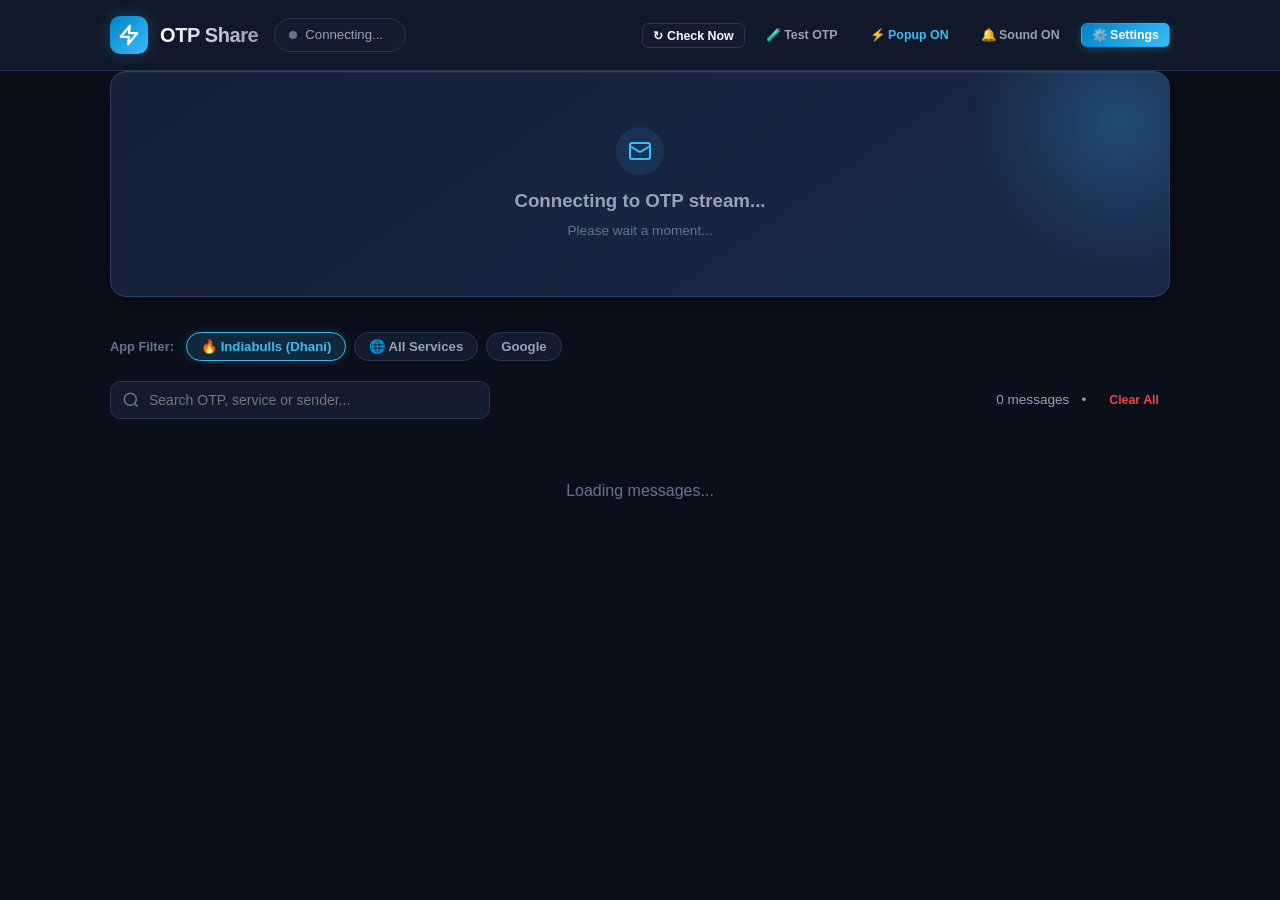
==== api/index.html @ 38d81ec5 "Serve HTML dashboard on root route" ====
<!DOCTYPE html>
<html lang="en">
<head>
  <meta charset="UTF-8">
  <meta name="viewport" content="width=device-width, initial-scale=1.0">
  <title>OTP Share - Live Mailbox & OTP Receiver</title>
  <link rel="stylesheet" href="/static/style.css">
  <link rel="icon" href="data:image/svg+xml,<svg xmlns=%22http://www.w3.org/2000/svg%22 viewBox=%220 0 100 100%22><text y=%22.9em%22 font-size=%2290%22>⚡</text></svg>">
</head>
<body>

  <!-- Top Navigation Header -->
  <header>
    <div class="container header-inner">
      <div style="display: flex; align-items: center; gap: 16px;">
        <a href="/" class="brand">
          <div class="brand-icon">
            <svg width="22" height="22" viewBox="0 0 24 24" fill="none" stroke="#ffffff" stroke-width="2.5" stroke-linecap="round" stroke-linejoin="round">
              <polygon points="13 2 3 14 12 14 11 22 21 10 12 10 13 2"></polygon>
            </svg>
          </div>
          <div>
            <div class="brand-title">OTP Share</div>
          </div>
        </a>

        <!-- Live Status Pill -->
        <div class="status-pill" id="status-pill">
          <span class="status-dot" id="status-dot"></span>
          <span id="status-text">Connecting...</span>
          <span id="monitored-email" style="color: var(--text-muted); font-size: 0.775rem;"></span>
        </div>
      </div>

      <div class="header-actions">
        <button class="btn btn-secondary btn-sm" id="check-now-btn" onclick="triggerCheckNow()" title="Fetch now from IMAP">
          ↻ Check Now
        </button>
        <button class="btn btn-ghost btn-sm" onclick="sendTestOtp()" title="Generate a test OTP email">
          🧪 Test OTP
        </button>
        <button class="btn btn-ghost btn-sm" id="toggle-popup-btn" onclick="toggleAutoPopup()" title="Toggle auto popup when OTP arrives">
          ⚡ Popup ON
        </button>
        <button class="btn btn-ghost btn-sm" id="toggle-sound-btn" title="Toggle audio chime">
          🔔 Sound ON
        </button>
        <button class="btn btn-primary btn-sm" onclick="openSettingsModal()" title="Mail configuration">
          ⚙️ Settings
        </button>
      </div>
    </div>
  </header>

  <!-- Banner for Unconfigured State -->
  <div class="banner warning" id="unconfigured-banner" style="display: none;">
    <div class="container banner-inner">
      <div style="display: flex; align-items: center; gap: 10px;">
        <span>⚠️</span>
        <span>Your mail account is not connected yet. Add your Gmail/Outlook credentials to start receiving OTPs.</span>
      </div>
      <button class="btn btn-primary btn-sm" onclick="openSettingsModal()">
        Configure Mail Account ➔
      </button>
    </div>
  </div>

  <!-- Main Container -->
  <main class="container">

    <!-- Hero Card: Latest OTP -->
    <section class="hero-card" id="hero-card">
      <div class="hero-empty">
        <div class="hero-empty-icon">
          <svg width="24" height="24" viewBox="0 0 24 24" fill="none" stroke="currentColor" stroke-width="2">
            <rect width="20" height="16" x="2" y="4" rx="2"/>
            <path d="m22 7-8.97 5.7a1.94 1.94 0 0 1-2.06 0L2 7"/>
          </svg>
        </div>
        <h3 style="margin-bottom: 6px;">Connecting to OTP stream...</h3>
        <p style="font-size: 0.85rem; color: var(--text-muted);">Please wait a moment...</p>
      </div>
    </section>

    <!-- App Filter Chips -->
    <div class="filter-chips-wrapper">
      <span class="filter-label">App Filter:</span>
      <button class="filter-chip active" id="chip-indiabulls" onclick="setAppFilter('indiabulls')">
        🔥 Indiabulls (Dhani)
      </button>
      <button class="filter-chip" id="chip-all" onclick="setAppFilter('all')">
        🌐 All Services
      </button>
      <button class="filter-chip" id="chip-google" onclick="setAppFilter('google')">
        Google
      </button>
    </div>

    <!-- Toolbar: Search & Actions -->
    <div class="feed-toolbar">
      <div class="search-box">
        <svg width="18" height="18" viewBox="0 0 24 24" fill="none" stroke="currentColor" stroke-width="2">
          <circle cx="11" cy="11" r="8"></circle>
          <line x1="21" y1="21" x2="16.65" y2="16.65"></line>
        </svg>
        <input type="text" id="search-input" placeholder="Search OTP, service or sender..." autocomplete="off">
      </div>

      <div class="toolbar-stats">
        <span id="otp-count">0 messages</span>
        <span>•</span>
        <button class="btn btn-ghost btn-sm" style="color: var(--danger);" onclick="clearAllOtps()">
          Clear All
        </button>
      </div>
    </div>

    <!-- OTP Feed Cards -->
    <section class="feed-list" id="otp-feed">
      <div style="text-align: center; padding: 40px; color: var(--text-muted);">
        Loading messages...
      </div>
    </section>

  </main>

  <!-- Incoming OTP Front Modal Popup -->
  <div class="modal-overlay" id="new-otp-modal" style="z-index: 100;">
    <div class="popup-card">
      <div class="popup-glow-ring">
        <svg width="28" height="28" viewBox="0 0 24 24" fill="none" stroke="#38bdf8" stroke-width="2.5" stroke-linecap="round" stroke-linejoin="round">
          <polygon points="13 2 3 14 12 14 11 22 21 10 12 10 13 2"></polygon>
        </svg>
      </div>
      <div class="service-badge" id="popup-service-badge" style="margin-bottom: 8px;">
        Indiabulls
      </div>
      <h2 style="font-size: 1.25rem; font-weight: 700; color: #ffffff; margin-bottom: 4px;" id="popup-subject">
        New OTP Received
      </h2>
      <p style="font-size: 0.825rem; color: var(--text-muted); margin-bottom: 16px;" id="popup-sender">
        From: Indiabulls
      </p>
      
      <div class="popup-otp-display" id="popup-otp-code" title="Click to copy code" onclick="copyPopupOtp()">
        ------
      </div>
      
      <div style="display: flex; gap: 10px; justify-content: center; margin-top: 18px; flex-wrap: wrap;">
        <button class="btn btn-primary" id="popup-copy-btn" onclick="copyPopupOtp()" style="flex: 1; padding: 12px; min-width: 140px; font-weight: 700;">
          📋 Copy OTP
        </button>
        <button class="btn btn-secondary" id="popup-view-email-btn" onclick="openEmailFromPopup()" style="padding: 12px;">
          ✉️ View Mail
        </button>
        <button class="btn btn-ghost" onclick="closeModal('new-otp-modal')" style="padding: 12px;">
          ✕ Dismiss
        </button>
      </div>
    </div>
  </div>

  <!-- Email Detail Modal -->
  <div class="modal-overlay" id="email-modal">
    <div class="modal-card">
      <div class="modal-header">
        <div class="modal-title">Email Message Details</div>
        <button class="btn btn-ghost btn-sm" onclick="closeModal('email-modal')">✕</button>
      </div>
      <div class="modal-body" id="email-modal-body">
        <!-- Injected via app.js -->
      </div>
      <div class="modal-footer">
        <button class="btn btn-secondary" onclick="closeModal('email-modal')">Close</button>
      </div>
    </div>
  </div>

  <!-- Settings Modal -->
  <div class="modal-overlay" id="settings-modal">
    <div class="modal-card" style="max-width: 680px;">
      <div class="modal-header">
        <div class="modal-title">⚙️ Configure Mail Account</div>
        <button class="btn btn-ghost btn-sm" onclick="closeModal('settings-modal')">✕</button>
      </div>

      <!-- Settings Tabs -->
      <div class="modal-tabs">
        <button type="button" class="modal-tab-btn active" id="tab-btn-connect" onclick="switchSettingsTab('connect')">
          🔌 Connect Account
        </button>
        <button type="button" class="modal-tab-btn" id="tab-btn-advanced" onclick="switchSettingsTab('advanced')">
          ⚙️ Advanced Settings
        </button>
        <button type="button" class="modal-tab-btn" id="tab-btn-help" onclick="switchSettingsTab('help')">
          💡 Google Password Guide
        </button>
      </div>

      <form id="settings-form">
        <!-- Tab 1: Connect Account -->
        <div class="modal-body" id="tab-content-connect">
          <div class="form-group">
            <label>Select Provider</label>
            <div style="display: flex; gap: 8px; flex-wrap: wrap;">
              <button type="button" class="btn btn-secondary btn-sm" onclick="applyProviderPreset('gmail')">Gmail</button>
              <button type="button" class="btn btn-secondary btn-sm" onclick="applyProviderPreset('outlook')">Outlook / Hotmail</button>
              <button type="button" class="btn btn-secondary btn-sm" onclick="applyProviderPreset('yahoo')">Yahoo Mail</button>
              <button type="button" class="btn btn-secondary btn-sm" onclick="applyProviderPreset('icloud')">iCloud</button>
            </div>
          </div>

          <div class="form-group">
            <label for="cfg-email">Personal Email Address *</label>
            <input type="email" id="cfg-email" placeholder="yourname@gmail.com" required>
            <span class="form-help">The mailbox where your OTP & verification emails arrive.</span>
          </div>

          <div class="form-group">
            <label for="cfg-pass">App Password *</label>
            <input type="password" id="cfg-pass" placeholder="16-character App Password (e.g. abcd efgh ijkl mnop)">
            <span class="form-help">
              Use a 16-character <strong>App Password</strong>.
              <a href="javascript:void(0)" onclick="switchSettingsTab('help')" style="color: var(--accent); font-weight: 600;">
                Can't find or create App Password? Click here ↗
              </a>
            </span>
          </div>

          <div class="form-group">
            <label for="cfg-sender-filter">App / Service Filter</label>
            <div style="display: flex; gap: 8px;">
              <input type="text" id="cfg-sender-filter" placeholder="e.g. indiabulls, dhani (or leave empty for all)">
              <button type="button" class="btn btn-secondary btn-sm" onclick="document.getElementById('cfg-sender-filter').value='indiabulls,dhani'">🔥 Indiabulls</button>
              <button type="button" class="btn btn-ghost btn-sm" onclick="document.getElementById('cfg-sender-filter').value=''">All</button>
            </div>
            <span class="form-help">Only capture emails matching this app/sender (e.g. <code>indiabulls,dhani</code>).</span>
          </div>
        </div>

        <!-- Tab 2: Advanced Settings -->
        <div class="modal-body" id="tab-content-advanced" style="display: none;">
          <div style="display: grid; grid-template-columns: 2fr 1fr; gap: 12px;">
            <div class="form-group">
              <label for="cfg-host">IMAP Host</label>
              <input type="text" id="cfg-host" value="imap.gmail.com" required>
            </div>
            <div class="form-group">
              <label for="cfg-port">IMAP Port</label>
              <input type="number" id="cfg-port" value="993" required>
            </div>
          </div>

          <div style="display: grid; grid-template-columns: 1fr 1fr; gap: 12px;">
            <div class="form-group">
              <label for="cfg-folder">Folder / Label to Watch</label>
              <input type="text" id="cfg-folder" value="INBOX">
              <span class="form-help">Default: INBOX (or a Gmail label like OTP)</span>
            </div>
            <div class="form-group">
              <label for="cfg-interval">Check Interval (seconds)</label>
              <input type="number" id="cfg-interval" min="2" max="60" value="5">
            </div>
          </div>

          <div class="form-group">
            <label for="cfg-keywords">Filter Keywords (comma-separated)</label>
            <input type="text" id="cfg-keywords" value="otp,verification,code,login,security,one-time,confirm,verify,auth,pin">
            <span class="form-help">Only emails containing these keywords will be captured.</span>
          </div>

          <div class="form-group">
            <label for="cfg-pin">Website Access PIN (Optional)</label>
            <input type="password" id="cfg-pin" placeholder="Leave empty for public access">
            <span class="form-help">Require visitors to enter this PIN before viewing OTPs.</span>
          </div>

          <div class="form-group" style="flex-direction: row; align-items: center; gap: 8px;">
            <input type="checkbox" id="cfg-markread" style="width: auto;">
            <label for="cfg-markread" style="margin-bottom: 0; cursor: pointer;">
              Mark fetched OTP emails as read in your email inbox
            </label>
          </div>
        </div>

        <!-- Tab 3: Help & Google App Password Guide -->
        <div class="modal-body" id="tab-content-help" style="display: none;">
          <div class="steps-box">
            <h4 style="color: var(--accent); margin-bottom: 8px;">🔑 Why is the "Create" button missing in Google?</h4>
            <p style="font-size: 0.85rem; color: var(--text-secondary); margin-bottom: 12px;">
              If you went to Google App Passwords and didn't see a "Create" button or got "This setting is not available":
            </p>
            <ol style="padding-left: 20px; line-height: 1.7; font-size: 0.85rem;">
              <li>
                <strong>2-Step Verification is turned OFF:</strong> Google hides the Create button until 2-Step Verification is activated.
                <br>➔ Go to <a href="https://myaccount.google.com/signinoptions/two-step-verification" target="_blank" style="color:var(--accent);">Turn on 2-Step Verification</a>.
              </li>
              <li>
                <strong>Search in Google Account:</strong> Open <a href="https://myaccount.google.com" target="_blank" style="color:var(--accent);">myaccount.google.com</a>, and in the top search bar type <code>App passwords</code>. Click on it from the search results.
              </li>
              <li>
                <strong>Work / College / School Accounts:</strong> If your email ends in <code>.edu</code> or belongs to an organization, Google disables App Passwords. Use a personal <code>@gmail.com</code> account instead.
              </li>
              <li>
                <strong>Type Name & Create:</strong> Once on the page, under <em>App name</em> type <code>OTP Share</code> and the blue <strong>"Create"</strong> button will light up!
              </li>
            </ol>
          </div>
        </div>

        <!-- Feedback Result Banner (Always visible on all tabs) -->
        <div id="test-conn-result" style="padding: 0 24px 10px 24px;"></div>

        <!-- Pinned Sticky Footer with Buttons -->
        <div class="modal-footer">
          <button type="button" class="btn btn-secondary" id="btn-test-conn" onclick="testConnection()">
            🔌 Test IMAP Connection
          </button>
          <button type="submit" class="btn btn-primary" id="save-settings-btn">
            ✨ Connect & Save Account
          </button>
        </div>
      </form>
    </div>
  </div>

  <!-- PIN Lock Screen (if PIN is enabled) -->
  <div class="pin-lock-overlay" id="pin-modal">
    <div class="pin-lock-card">
      <div style="font-size: 2.5rem; margin-bottom: 12px;">🔒</div>
      <h2 style="margin-bottom: 8px; font-size: 1.25rem;">Access Protected</h2>
      <p style="font-size: 0.85rem; color: var(--text-muted); margin-bottom: 20px;">
        Please enter the access PIN to view incoming OTP messages.
      </p>
      <div class="form-group" style="margin-bottom: 16px;">
        <input type="password" id="pin-input" placeholder="Enter PIN" style="text-align: center; font-size: 1.2rem; letter-spacing: 4px;">
      </div>
      <button class="btn btn-primary" style="width: 100%;" onclick="submitPin()">
        Unlock Feed
      </button>
    </div>
  </div>

  <!-- Toast Notification Container -->
  <div class="toast-container" id="toast-container"></div>

  <script src="/static/app.js"></script>
</body>
</html>
---- static/style.css ----
:root {
  --bg-primary: #0b0f19;
  --bg-secondary: #131b2e;
  --bg-card: #1a233a;
  --bg-card-hover: #222e4d;
  --border-color: #273554;
  --text-primary: #f8fafc;
  --text-secondary: #94a3b8;
  --text-muted: #64748b;
  --accent: #38bdf8;
  --accent-hover: #0284c7;
  --accent-glow: rgba(56, 189, 248, 0.25);
  --success: #10b981;
  --success-bg: rgba(16, 185, 129, 0.15);
  --warning: #f59e0b;
  --danger: #ef4444;
  --danger-bg: rgba(239, 68, 68, 0.15);
  --font-mono: ui-monospace, SFMono-Regular, Menlo, Monaco, Consolas, "Liberation Mono", "Courier New", monospace;
  --font-sans: -apple-system, BlinkMacSystemFont, "Segoe UI", Roboto, Helvetica, Arial, sans-serif;
  --radius-lg: 16px;
  --radius-md: 10px;
  --radius-sm: 6px;
}

* {
  box-sizing: border-box;
  margin: 0;
  padding: 0;
}

body {
  font-family: var(--font-sans);
  background-color: var(--bg-primary);
  color: var(--text-primary);
  min-height: 100vh;
  line-height: 1.5;
  -webkit-font-smoothing: antialiased;
}

/* Scrollbars */
::-webkit-scrollbar {
  width: 8px;
  height: 8px;
}
::-webkit-scrollbar-track {
  background: var(--bg-primary);
}
::-webkit-scrollbar-thumb {
  background: var(--border-color);
  border-radius: 4px;
}
::-webkit-scrollbar-thumb:hover {
  background: var(--text-muted);
}

.container {
  max-width: 1100px;
  margin: 0 auto;
  padding: 0 20px;
}

/* Header */
header {
  background: rgba(19, 27, 46, 0.85);
  backdrop-filter: blur(12px);
  border-bottom: 1px solid var(--border-color);
  position: sticky;
  top: 0;
  z-index: 40;
}

.header-inner {
  display: flex;
  align-items: center;
  justify-content: space-between;
  height: 70px;
  gap: 16px;
}

.brand {
  display: flex;
  align-items: center;
  gap: 12px;
  text-decoration: none;
  color: inherit;
}

.brand-icon {
  width: 38px;
  height: 38px;
  background: linear-gradient(135deg, #0284c7, #38bdf8);
  border-radius: 10px;
  display: flex;
  align-items: center;
  justify-content: center;
  box-shadow: 0 0 15px var(--accent-glow);
}

.brand-title {
  font-size: 1.25rem;
  font-weight: 700;
  letter-spacing: -0.02em;
  background: linear-gradient(to right, #ffffff, #94a3b8);
  -webkit-background-clip: text;
  -webkit-text-fill-color: transparent;
}

.status-pill {
  display: inline-flex;
  align-items: center;
  gap: 8px;
  padding: 6px 14px;
  border-radius: 9999px;
  font-size: 0.825rem;
  font-weight: 500;
  background: var(--bg-secondary);
  border: 1px solid var(--border-color);
  color: var(--text-secondary);
}

.status-dot {
  width: 8px;
  height: 8px;
  border-radius: 50%;
  background: var(--text-muted);
}

.status-dot.connected {
  background: var(--success);
  box-shadow: 0 0 8px var(--success);
  animation: pulse 2s infinite;
}

.status-dot.error {
  background: var(--danger);
  box-shadow: 0 0 8px var(--danger);
}

.status-dot.polling {
  background: var(--warning);
  animation: pulse 1s infinite;
}

@keyframes pulse {
  0% { transform: scale(0.95); opacity: 0.8; }
  50% { transform: scale(1.15); opacity: 1; }
  100% { transform: scale(0.95); opacity: 0.8; }
}

.header-actions {
  display: flex;
  align-items: center;
  gap: 10px;
}

/* Buttons */
.btn {
  display: inline-flex;
  align-items: center;
  justify-content: center;
  gap: 8px;
  padding: 8px 16px;
  border-radius: var(--radius-md);
  font-size: 0.875rem;
  font-weight: 600;
  cursor: pointer;
  transition: all 0.2s ease;
  border: 1px solid transparent;
  outline: none;
  font-family: inherit;
}

.btn-primary {
  background: linear-gradient(135deg, #0284c7, #38bdf8);
  color: #ffffff;
  box-shadow: 0 2px 10px var(--accent-glow);
}
.btn-primary:hover {
  opacity: 0.95;
  transform: translateY(-1px);
}

.btn-secondary {
  background: var(--bg-secondary);
  border-color: var(--border-color);
  color: var(--text-primary);
}
.btn-secondary:hover {
  background: var(--bg-card);
  border-color: var(--accent);
}

.btn-ghost {
  background: transparent;
  color: var(--text-secondary);
}
.btn-ghost:hover {
  background: var(--bg-card);
  color: var(--text-primary);
}

.btn-danger {
  background: var(--danger-bg);
  color: var(--danger);
  border-color: rgba(239, 68, 68, 0.3);
}
.btn-danger:hover {
  background: var(--danger);
  color: white;
}

.btn-sm {
  padding: 4px 10px;
  font-size: 0.775rem;
  border-radius: var(--radius-sm);
}

.btn-icon {
  padding: 8px;
  border-radius: var(--radius-md);
}

/* Notice Banner */
.banner {
  background: linear-gradient(90deg, #1e293b, #0f172a);
  border-bottom: 1px solid var(--border-color);
  padding: 10px 0;
  font-size: 0.875rem;
}
.banner-inner {
  display: flex;
  align-items: center;
  justify-content: space-between;
  gap: 12px;
}
.banner.warning {
  border-left: 4px solid var(--warning);
}

/* Main Content */
main {
  padding: 30px 0 60px 0;
}

/* Hero Section / Latest OTP Box */
.hero-card {
  background: linear-gradient(145deg, #16203a, #1a2747);
  border: 1px solid #2e3e68;
  border-radius: var(--radius-lg);
  padding: 30px;
  margin-bottom: 35px;
  box-shadow: 0 10px 30px -10px rgba(0, 0, 0, 0.5), inset 0 1px 0 rgba(255, 255, 255, 0.05);
  position: relative;
  overflow: hidden;
}

.hero-card::before {
  content: "";
  position: absolute;
  top: -100px;
  right: -100px;
  width: 300px;
  height: 300px;
  background: radial-gradient(circle, var(--accent-glow) 0%, transparent 70%);
  pointer-events: none;
}

.hero-header {
  display: flex;
  align-items: center;
  justify-content: space-between;
  margin-bottom: 18px;
}

.hero-label {
  display: inline-flex;
  align-items: center;
  gap: 8px;
  font-size: 0.75rem;
  font-weight: 700;
  letter-spacing: 0.08em;
  text-transform: uppercase;
  color: var(--accent);
}

.hero-time {
  font-size: 0.825rem;
  color: var(--text-muted);
}

.hero-body {
  display: flex;
  flex-direction: column;
  gap: 16px;
}

@media (min-width: 768px) {
  .hero-body {
    flex-direction: row;
    align-items: center;
    justify-content: space-between;
  }
}

.hero-info {
  display: flex;
  flex-direction: column;
  gap: 6px;
}

.service-badge {
  display: inline-flex;
  align-items: center;
  gap: 6px;
  font-size: 0.85rem;
  font-weight: 700;
  padding: 4px 10px;
  border-radius: 9999px;
  background: rgba(56, 189, 248, 0.15);
  color: var(--accent);
  border: 1px solid rgba(56, 189, 248, 0.3);
  width: fit-content;
}

.hero-subject {
  font-size: 1.15rem;
  font-weight: 600;
  color: var(--text-primary);
  max-width: 600px;
}

.hero-otp-container {
  display: flex;
  align-items: center;
  gap: 14px;
}

.hero-otp-display {
  background: #090e19;
  border: 2px dashed #38bdf8;
  border-radius: var(--radius-md);
  padding: 12px 24px;
  font-family: var(--font-mono);
  font-size: 2.2rem;
  font-weight: 800;
  letter-spacing: 0.25em;
  color: #38bdf8;
  text-shadow: 0 0 15px rgba(56, 189, 248, 0.5);
  user-select: all;
  box-shadow: inset 0 2px 4px rgba(0, 0, 0, 0.4);
}

.btn-copy-lg {
  padding: 16px 24px;
  font-size: 1rem;
  border-radius: var(--radius-md);
}

/* Empty Hero */
.hero-empty {
  text-align: center;
  padding: 25px 10px;
  color: var(--text-secondary);
}

.hero-empty-icon {
  margin: 0 auto 12px auto;
  width: 48px;
  height: 48px;
  border-radius: 50%;
  background: rgba(56, 189, 248, 0.1);
  display: flex;
  align-items: center;
  justify-content: center;
  color: var(--accent);
}

/* Filter Chips */
.filter-chips-wrapper {
  display: flex;
  align-items: center;
  gap: 8px;
  margin-bottom: 20px;
  flex-wrap: wrap;
}

.filter-label {
  font-size: 0.8rem;
  font-weight: 600;
  color: var(--text-muted);
  margin-right: 4px;
}

.filter-chip {
  padding: 6px 14px;
  border-radius: 9999px;
  background: var(--bg-secondary);
  border: 1px solid var(--border-color);
  color: var(--text-secondary);
  font-size: 0.825rem;
  font-weight: 600;
  cursor: pointer;
  transition: all 0.2s;
  display: inline-flex;
  align-items: center;
  gap: 6px;
}

.filter-chip:hover {
  border-color: var(--accent);
  color: var(--text-primary);
}

.filter-chip.active {
  background: rgba(56, 189, 248, 0.15);
  border-color: var(--accent);
  color: #38bdf8;
  box-shadow: 0 0 10px rgba(56, 189, 248, 0.2);
}

/* Feed Toolbar */
.feed-toolbar {
  display: flex;
  flex-direction: column;
  gap: 16px;
  margin-bottom: 20px;
}

@media (min-width: 768px) {
  .feed-toolbar {
    flex-direction: row;
    align-items: center;
    justify-content: space-between;
  }
}

.search-box {
  position: relative;
  flex: 1;
  max-width: 380px;
}

.search-box input {
  width: 100%;
  padding: 10px 14px 10px 38px;
  background: var(--bg-secondary);
  border: 1px solid var(--border-color);
  border-radius: var(--radius-md);
  color: var(--text-primary);
  font-size: 0.875rem;
  outline: none;
  transition: border-color 0.2s;
}

.search-box input:focus {
  border-color: var(--accent);
  box-shadow: 0 0 0 3px var(--accent-glow);
}

.search-box svg {
  position: absolute;
  left: 12px;
  top: 50%;
  transform: translateY(-50%);
  color: var(--text-muted);
  pointer-events: none;
}

.toolbar-stats {
  font-size: 0.85rem;
  color: var(--text-secondary);
  display: flex;
  align-items: center;
  gap: 12px;
}

/* OTP Cards List */
.feed-list {
  display: flex;
  flex-direction: column;
  gap: 12px;
}

.otp-card {
  background: var(--bg-card);
  border: 1px solid var(--border-color);
  border-radius: var(--radius-md);
  padding: 16px 20px;
  display: flex;
  flex-direction: column;
  gap: 14px;
  transition: all 0.2s ease;
  position: relative;
}

.otp-card:hover {
  background: var(--bg-card-hover);
  border-color: #3b4d75;
  transform: translateY(-1px);
}

@media (min-width: 768px) {
  .otp-card {
    flex-direction: row;
    align-items: center;
    justify-content: space-between;
  }
}

.otp-card-left {
  display: flex;
  align-items: center;
  gap: 16px;
  flex: 1;
  min-width: 0;
}

.service-icon-box {
  width: 44px;
  height: 44px;
  border-radius: 12px;
  background: var(--bg-secondary);
  border: 1px solid var(--border-color);
  display: flex;
  align-items: center;
  justify-content: center;
  font-weight: 700;
  font-size: 1.1rem;
  color: var(--accent);
  flex-shrink: 0;
}

.otp-meta {
  min-width: 0;
  display: flex;
  flex-direction: column;
  gap: 4px;
}

.otp-meta-top {
  display: flex;
  align-items: center;
  gap: 8px;
}

.otp-sender {
  font-weight: 600;
  color: var(--text-primary);
  font-size: 0.95rem;
}

.otp-time {
  font-size: 0.775rem;
  color: var(--text-muted);
}

.otp-subject {
  font-size: 0.875rem;
  color: var(--text-secondary);
  white-space: nowrap;
  overflow: hidden;
  text-overflow: ellipsis;
  max-width: 480px;
}

.otp-card-right {
  display: flex;
  align-items: center;
  gap: 12px;
  flex-shrink: 0;
}

.otp-code-pill {
  font-family: var(--font-mono);
  font-weight: 700;
  font-size: 1.25rem;
  color: #38bdf8;
  background: #090e19;
  border: 1px solid var(--border-color);
  border-radius: var(--radius-sm);
  padding: 6px 14px;
  letter-spacing: 0.1em;
  display: inline-flex;
  align-items: center;
  gap: 8px;
  cursor: pointer;
  transition: all 0.2s;
}

.otp-code-pill:hover {
  border-color: var(--accent);
  background: #0c1424;
}

/* Incoming OTP Popup Card */
.popup-card {
  background: linear-gradient(145deg, #16203a, #1a2747);
  border: 2px solid #38bdf8;
  border-radius: var(--radius-lg);
  width: 100%;
  max-width: 460px;
  box-shadow: 0 0 50px rgba(56, 189, 248, 0.35), 0 25px 50px -12px rgba(0, 0, 0, 0.85);
  overflow: hidden;
  animation: popupBounceIn 0.35s cubic-bezier(0.175, 0.885, 0.32, 1.275);
  text-align: center;
  padding: 32px 26px 24px 26px;
  position: relative;
}

@keyframes popupBounceIn {
  from { opacity: 0; transform: scale(0.8) translateY(25px); }
  to { opacity: 1; transform: scale(1) translateY(0); }
}

.popup-glow-ring {
  width: 60px;
  height: 60px;
  border-radius: 50%;
  background: rgba(56, 189, 248, 0.15);
  border: 2px solid #38bdf8;
  display: flex;
  align-items: center;
  justify-content: center;
  margin: 0 auto 16px auto;
  box-shadow: 0 0 20px rgba(56, 189, 248, 0.4);
  animation: pulse 1.5s infinite;
}

.popup-otp-display {
  background: #090e19;
  border: 2px dashed #38bdf8;
  border-radius: var(--radius-md);
  padding: 14px 20px;
  font-family: var(--font-mono);
  font-size: 2.3rem;
  font-weight: 800;
  letter-spacing: 0.25em;
  color: #38bdf8;
  text-shadow: 0 0 20px rgba(56, 189, 248, 0.6);
  user-select: all;
  margin: 16px 0;
  cursor: pointer;
  transition: all 0.2s;
}

.popup-otp-display:hover {
  background: #0d1527;
  border-color: #60a5fa;
  transform: scale(1.02);
}

/* Modals */
.modal-overlay {
  position: fixed;
  inset: 0;
  background: rgba(0, 0, 0, 0.75);
  backdrop-filter: blur(4px);
  display: none;
  align-items: center;
  justify-content: center;
  z-index: 50;
  padding: 20px;
}

.modal-overlay.active {
  display: flex;
}

.modal-card {
  background: var(--bg-secondary);
  border: 1px solid var(--border-color);
  border-radius: var(--radius-lg);
  width: 100%;
  max-width: 680px;
  max-height: 88vh;
  display: flex;
  flex-direction: column;
  box-shadow: 0 25px 50px -12px rgba(0, 0, 0, 0.7);
  overflow: hidden;
  animation: modalIn 0.2s ease-out;
}

.modal-card form {
  display: flex;
  flex-direction: column;
  flex: 1;
  min-height: 0;
  overflow: hidden;
}

@keyframes modalIn {
  from { opacity: 0; transform: scale(0.96); }
  to { opacity: 1; transform: scale(1); }
}

.modal-header {
  padding: 18px 24px;
  border-bottom: 1px solid var(--border-color);
  display: flex;
  align-items: center;
  justify-content: space-between;
  flex-shrink: 0;
}

.modal-title {
  font-size: 1.15rem;
  font-weight: 700;
}

.modal-tabs {
  display: flex;
  gap: 4px;
  padding: 0 24px;
  background: var(--bg-primary);
  border-bottom: 1px solid var(--border-color);
  flex-shrink: 0;
}

.modal-tab-btn {
  background: none;
  border: none;
  padding: 10px 16px;
  font-size: 0.85rem;
  font-weight: 600;
  color: var(--text-muted);
  cursor: pointer;
  border-bottom: 2px solid transparent;
  transition: all 0.2s;
}

.modal-tab-btn:hover {
  color: var(--text-primary);
}

.modal-tab-btn.active {
  color: var(--accent);
  border-bottom-color: var(--accent);
}

.modal-body {
  padding: 24px;
  overflow-y: auto;
  flex: 1;
  min-height: 0;
  display: flex;
  flex-direction: column;
  gap: 18px;
}

.modal-footer {
  padding: 16px 24px;
  border-top: 1px solid var(--border-color);
  display: flex;
  justify-content: flex-end;
  gap: 12px;
  background: var(--bg-secondary);
  flex-shrink: 0;
}

/* Form inputs */
.form-group {
  display: flex;
  flex-direction: column;
  gap: 6px;
}

.form-group label {
  font-size: 0.825rem;
  font-weight: 600;
  color: var(--text-secondary);
}

.form-group input,
.form-group select,
.form-group textarea {
  width: 100%;
  padding: 10px 14px;
  background: var(--bg-primary);
  border: 1px solid var(--border-color);
  border-radius: var(--radius-md);
  color: var(--text-primary);
  font-size: 0.875rem;
  font-family: inherit;
  outline: none;
}

.form-group input:focus,
.form-group select:focus,
.form-group textarea:focus {
  border-color: var(--accent);
  box-shadow: 0 0 0 3px var(--accent-glow);
}

.form-help {
  font-size: 0.75rem;
  color: var(--text-muted);
}

/* Toast Notification */
.toast-container {
  position: fixed;
  bottom: 24px;
  right: 24px;
  display: flex;
  flex-direction: column;
  gap: 10px;
  z-index: 100;
  pointer-events: none;
}

.toast {
  pointer-events: auto;
  background: var(--bg-secondary);
  border: 1px solid var(--border-color);
  border-left: 4px solid var(--accent);
  padding: 14px 18px;
  border-radius: var(--radius-md);
  box-shadow: 0 10px 25px rgba(0, 0, 0, 0.5);
  display: flex;
  align-items: center;
  gap: 12px;
  animation: toastIn 0.3s cubic-bezier(0.16, 1, 0.3, 1);
  min-width: 280px;
}

.toast.success {
  border-left-color: var(--success);
}

.toast.error {
  border-left-color: var(--danger);
}

@keyframes toastIn {
  from { transform: translateX(100%); opacity: 0; }
  to { transform: translateX(0); opacity: 1; }
}

/* Pin lock overlay */
.pin-lock-overlay {
  position: fixed;
  inset: 0;
  background: #0b0f19;
  z-index: 999;
  display: none;
  align-items: center;
  justify-content: center;
  padding: 20px;
}

.pin-lock-card {
  background: var(--bg-secondary);
  border: 1px solid var(--border-color);
  border-radius: var(--radius-lg);
  padding: 35px;
  width: 100%;
  max-width: 380px;
  text-align: center;
  box-shadow: 0 20px 40px rgba(0,0,0,0.6);
}

/* Setup steps box */
.steps-box {
  background: rgba(11, 15, 25, 0.6);
  border: 1px solid var(--border-color);
  border-radius: var(--radius-md);
  padding: 16px;
  font-size: 0.85rem;
  line-height: 1.6;
}

.steps-box ol {
  padding-left: 20px;
}

.steps-box li {
  margin-bottom: 8px;
}

.badge-tag {
  display: inline-block;
  background: var(--bg-secondary);
  border: 1px solid var(--border-color);
  border-radius: 4px;
  padding: 2px 6px;
  font-size: 0.75rem;
  color: var(--accent);
}
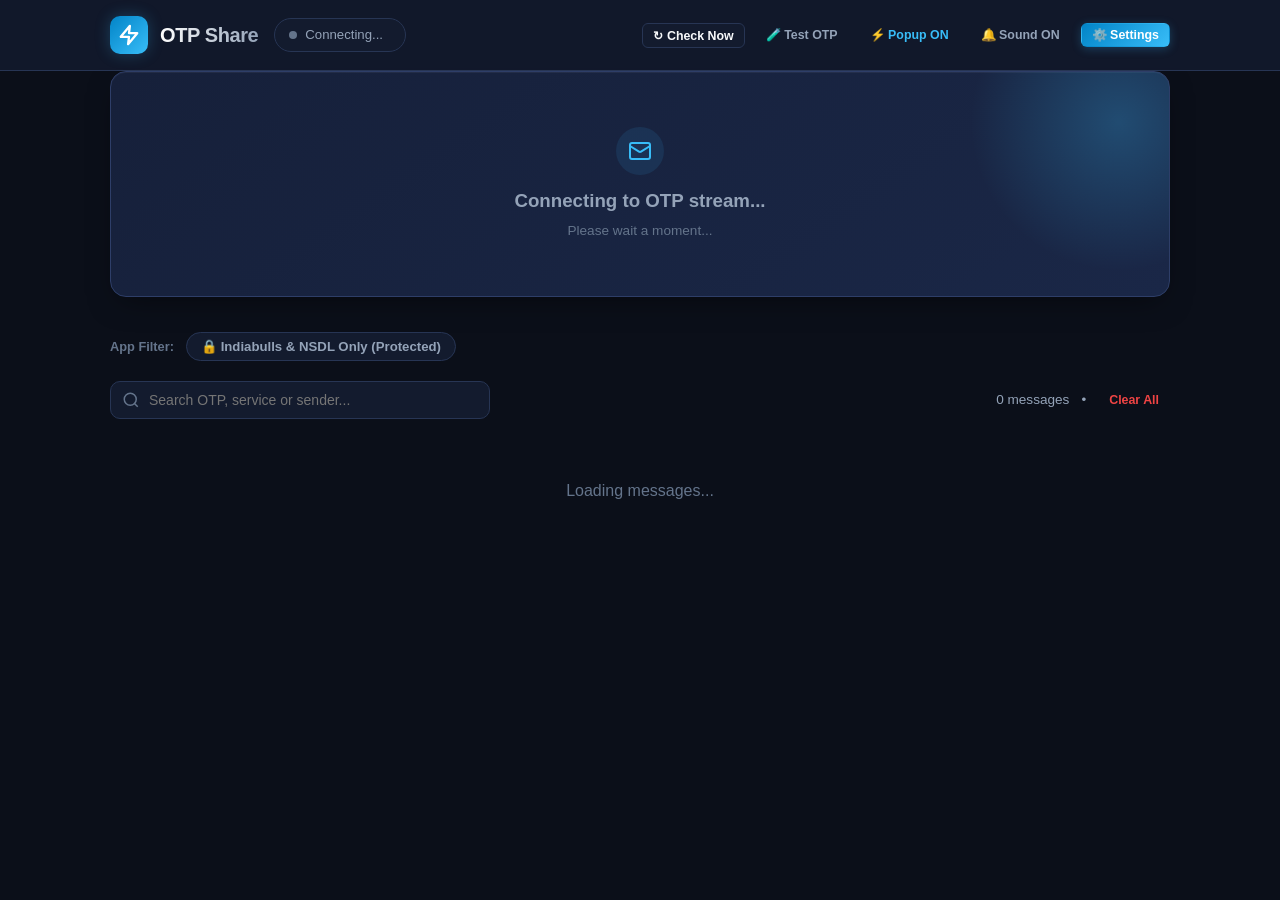
==== commit 9311685e: "Hard-lock privacy filter: Indiabulls and NSDL only" ====
--- a/api/index.html
+++ b/api/index.html
@@ -82,17 +82,11 @@
       </div>
     </section>
 
-    <!-- App Filter Chips -->
+    <!-- Exclusive Protected App Filter -->
     <div class="filter-chips-wrapper">
       <span class="filter-label">App Filter:</span>
-      <button class="filter-chip active" id="chip-indiabulls" onclick="setAppFilter('indiabulls')">
-        🔥 Indiabulls (Dhani)
-      </button>
-      <button class="filter-chip" id="chip-all" onclick="setAppFilter('all')">
-        🌐 All Services
-      </button>
-      <button class="filter-chip" id="chip-google" onclick="setAppFilter('google')">
-        Google
+      <button class="filter-chip active" id="chip-indiabulls" style="cursor: default;">
+        🔒 Indiabulls & NSDL Only (Protected)
       </button>
     </div>
 
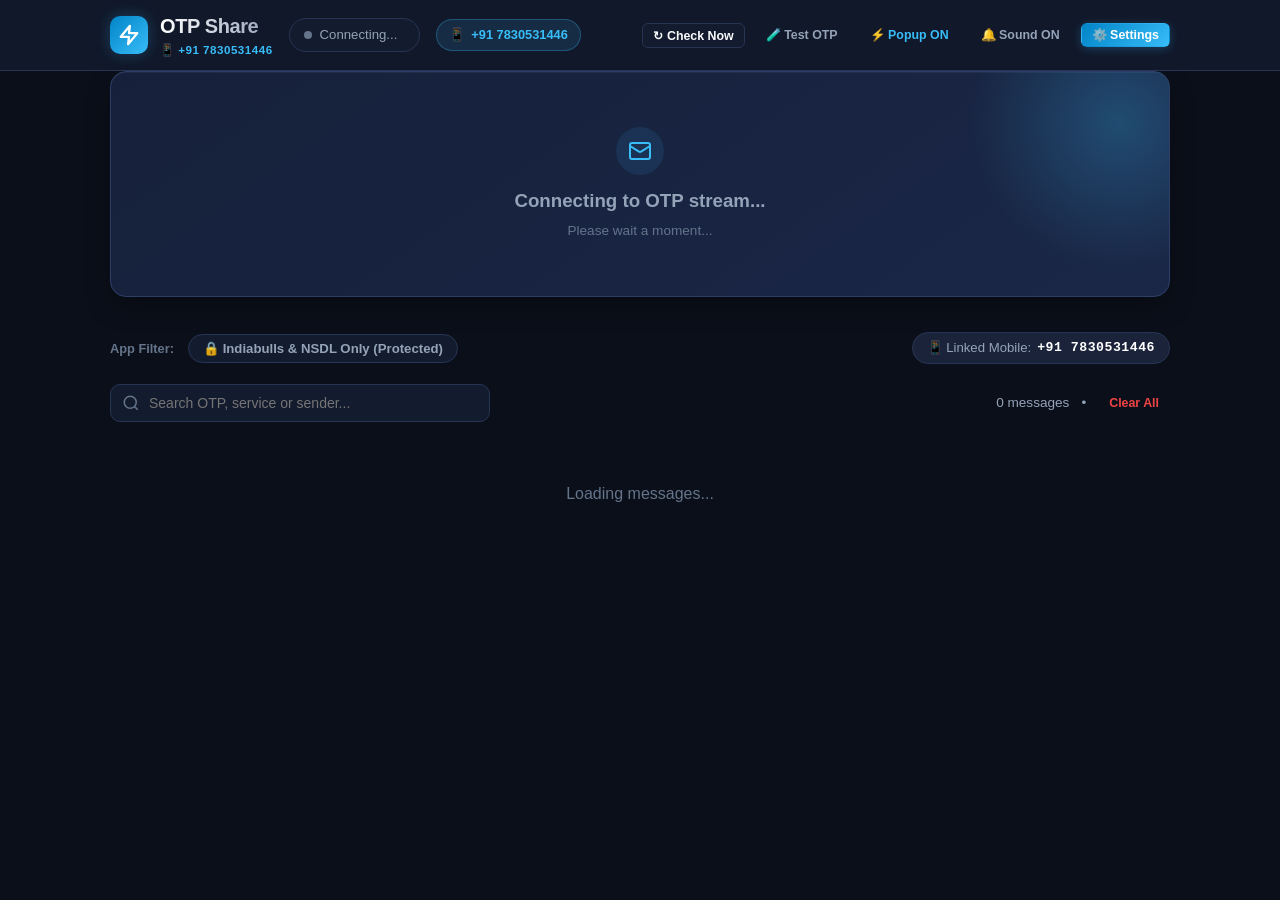
==== commit 99e76691: "Add registered phone number 7830531446 to dashboard" ====
--- a/api/index.html
+++ b/api/index.html
@@ -21,6 +21,7 @@
           </div>
           <div>
             <div class="brand-title">OTP Share</div>
+            <div style="font-size: 0.725rem; color: var(--accent); font-weight: 600; letter-spacing: 0.5px;">📱 +91 7830531446</div>
           </div>
         </a>
 
@@ -29,6 +30,12 @@
           <span class="status-dot" id="status-dot"></span>
           <span id="status-text">Connecting...</span>
           <span id="monitored-email" style="color: var(--text-muted); font-size: 0.775rem;"></span>
+        </div>
+
+        <!-- Phone Badge Pill -->
+        <div class="phone-pill" style="display: inline-flex; align-items: center; gap: 6px; padding: 5px 12px; background: rgba(56, 189, 248, 0.12); border: 1px solid rgba(56, 189, 248, 0.3); border-radius: 999px; font-size: 0.8rem; color: #38bdf8; font-weight: 600;">
+          <span>📱</span>
+          <span>+91 7830531446</span>
         </div>
       </div>
 
@@ -83,11 +90,17 @@
     </section>
 
     <!-- Exclusive Protected App Filter -->
-    <div class="filter-chips-wrapper">
-      <span class="filter-label">App Filter:</span>
-      <button class="filter-chip active" id="chip-indiabulls" style="cursor: default;">
-        🔒 Indiabulls & NSDL Only (Protected)
-      </button>
+    <div class="filter-chips-wrapper" style="display: flex; align-items: center; justify-content: space-between; flex-wrap: wrap; gap: 10px;">
+      <div style="display: flex; align-items: center; gap: 10px;">
+        <span class="filter-label">App Filter:</span>
+        <button class="filter-chip active" id="chip-indiabulls" style="cursor: default;">
+          🔒 Indiabulls & NSDL Only (Protected)
+        </button>
+      </div>
+      <div style="display: flex; align-items: center; gap: 6px; font-size: 0.825rem; color: var(--text-secondary); background: var(--bg-card); padding: 5px 14px; border-radius: 999px; border: 1px solid var(--border-color);">
+        <span>📱 Linked Mobile:</span>
+        <strong style="color: #ffffff; font-family: var(--font-mono, monospace); letter-spacing: 0.5px;">+91 7830531446</strong>
+      </div>
     </div>
 
     <!-- Toolbar: Search & Actions -->
@@ -128,6 +141,9 @@
       </div>
       <div class="service-badge" id="popup-service-badge" style="margin-bottom: 8px;">
         Indiabulls
+      </div>
+      <div style="font-size: 0.8rem; color: var(--accent); margin-bottom: 8px; font-weight: 600;">
+        📱 Recipient Mobile: +91 7830531446
       </div>
       <h2 style="font-size: 1.25rem; font-weight: 700; color: #ffffff; margin-bottom: 4px;" id="popup-subject">
         New OTP Received
